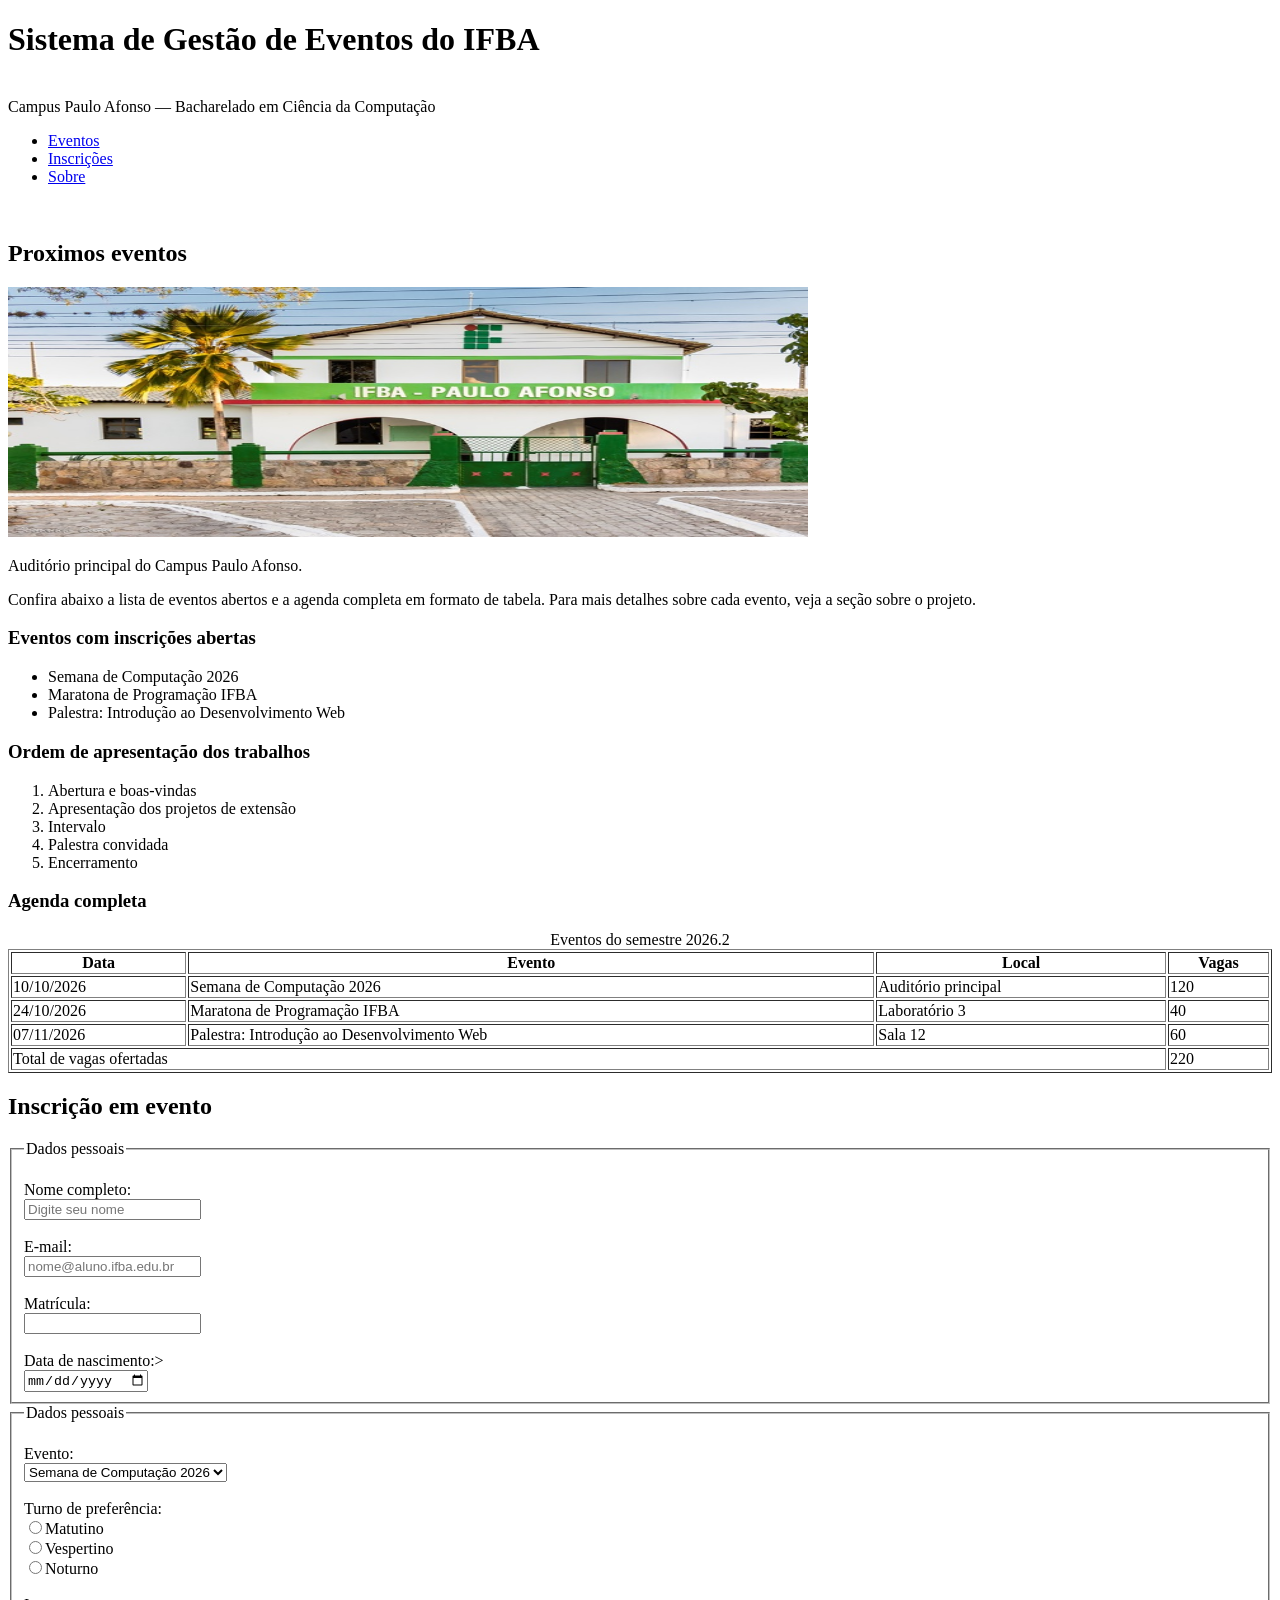
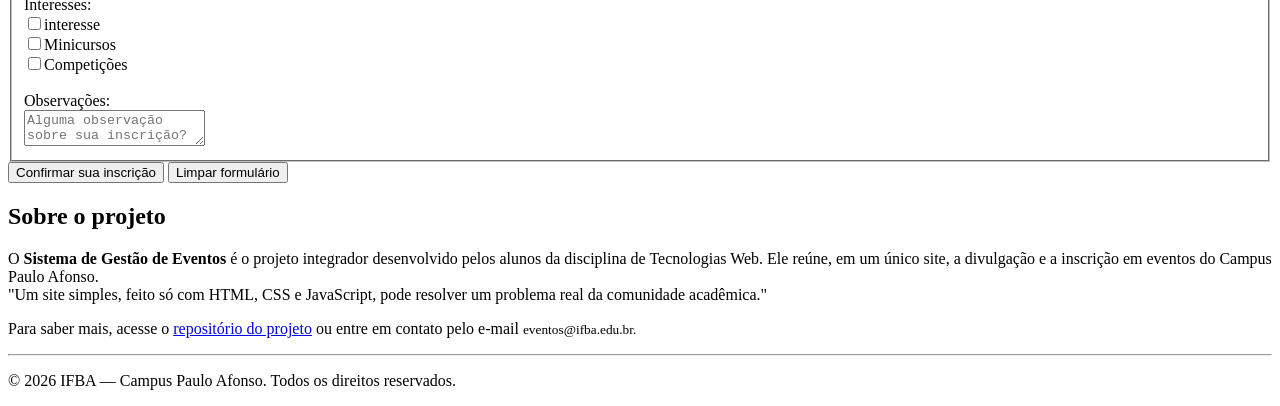
==== index.html @ 6f419eaa "syncing" ====
<!DOCTYPE html>
<html lang="pt-BR">
<head>
    <meta charset="UTF-8">
    <meta name="viewport" content="width=device-width, initial-scale=1.0">
    <title>aula 2</title>
</head>
<body>
    <h1> Sistema de Gestão de Eventos do IFBA </h1> <br>
    <span> Campus Paulo Afonso — Bacharelado em Ciência da Computação </span>
    <ul>
        <li><a href="Eventos.html">Eventos</a></li>
        <li><a href="Inscrições.html">Inscrições</a></li>
        <li><a href="Sobre.html"> Sobre</a></li>
    </ul> <br>

    <h2> Proximos eventos </h2>
    <img src="ifba.jpg" onerror="src='https://external-content.duckduckgo.com/iu/?u=https%3A%2F%2Ftse3.mm.bing.net%2Fth%2Fid%2FOIP.xoITdD8TXw0bREqUttfPFwHaE3%3Fr%3D0%26pid%3DApi&f=1&ipt=b2429552c6e1c5e9b113f592b813e4c37450bad86be2437a7c0dc03c9d02ce34&ipo=images';" alt="fachada do ifba" width="800" height="250">
    <p>Auditório principal do Campus Paulo Afonso.</p>
<div>Confira abaixo a lista de eventos abertos e a agenda completa em formato de tabela. Para mais detalhes sobre cada evento, veja a seção sobre o projeto.</div>
<h3>Eventos com inscrições abertas</h3>
<ul>
    <li>Semana de Computação 2026</li>
    <li>Maratona de Programação IFBA</li>
    <li>Palestra: Introdução ao Desenvolvimento Web</li>
</ul>
<h3>Ordem de apresentação dos trabalhos</h3>
<ol>
    <li>Abertura e boas-vindas</li>
    <li>Apresentação dos projetos de extensão</li>
    <li>Intervalo</li>
    <li>Palestra convidada</li>
    <li>Encerramento</li>
</ol>
<h3>Agenda completa</h3>
<table width="100%" border="1">
    <caption>Eventos do semestre 2026.2</caption>
    <thead>
        <tr>
            <th scope="col">Data</th>
            <th scope="col">Evento</th>
            <th scope="col">Local</th>
            <th scope="col">Vagas</th>
        </tr>
    </thead>
    <tbody>
        <tr>
            <td>10/10/2026</td>
            <td>Semana de Computação 2026</td>
            <td>Auditório principal</td>
            <td>120</td>
        </tr>
        <tr>
            <td>24/10/2026</td>
            <td>Maratona de Programação IFBA</td>
            <td>Laboratório 3</td>
            <td>40</td>
        </tr>
        <tr>
            <td>07/11/2026</td>
            <td> Palestra: Introdução ao Desenvolvimento Web</td>
            <td>Sala 12</td>
            <td>60</td>
        </tr>
        <tr>
            <td colspan="3">Total de vagas ofertadas</td>
            <td>220</td>
        </tr>
    </tbody>
</table>
<h2>Inscrição em evento</h2>
<form action="/inscricao" method="post">

    <fieldset>
    <legend>Dados pessoais</legend>
    <br>
    <label for="nome">Nome completo:</label><br>
    <input id="nome" name="nome" type="text" required="" placeholder="Digite seu nome"><br>
    <br>
    <label for="email">E-mail:</label><br>
    <input id="email" name="email" type="email" required="" placeholder="nome@aluno.ifba.edu.br"><br>
    <br>
    <label for="mat">Matrícula:</label><br>
    <input id="mat" name="mat" type="text" required="">
    <br> <br>
    <label for="data">Data de nascimento:><br>
    <input id="data" name="data" type="date" required="" placeholder="dd-----yyyy ">
    <br>
    </fieldset>
</form>
<form action="/inscricao" method="post">
    <fieldset>
        <br>
        <legend>Dados pessoais</legend>
        <label for="eventos">Evento:</label><br>
        <select id="eventos" name="eventos">
            <option>Semana de Computação 2026</option>
            <option>SNCT 2026</option>
            <option>Techweek 2027</option>
        </select><br><br>
        <label for="">Turno de preferência:</label><br>
        <input type="radio" name="turno">Matutino<br>
        <input type="radio" name="turno">Vespertino<br>
        <input type="radio" name="turno">Noturno<br>
        <br>
        <label for="">Interesses:</label><br>
        <input type="checkbox" name="interesse">interesse <br>
        <input type="checkbox" name="interesse">Minicursos<br>
        <input type="checkbox" name="interesse">Competições<br>
        <br>
        <label for="">Observações:</label><br>
        <textarea placeholder="Alguma observação sobre sua inscrição?"></textarea>
    </fieldset>
       <input type="submit" value="Confirmar sua inscrição">
       <input type="reset" value="Limpar formulário"
</form>
<h2>Sobre o projeto</h2>
<div>O <b>Sistema de Gestão de Eventos</b> é o projeto integrador desenvolvido pelos alunos da disciplina de Tecnologias Web. Ele reúne, em um único site, a divulgação e a inscrição em eventos do Campus Paulo Afonso.</div>
<article>"Um site simples, feito só com HTML, CSS e JavaScript, pode resolver um problema real da comunidade acadêmica."</article>
<p>Para saber mais, acesse o <a href="repo">repositório do projeto</a> ou entre em contato pelo e-mail <small>eventos@ifba.edu.br.</small></p>
<hr>
<footer><p>© 2026 IFBA — Campus Paulo Afonso. Todos os direitos reservados.</p></footer>
</body>
</html>
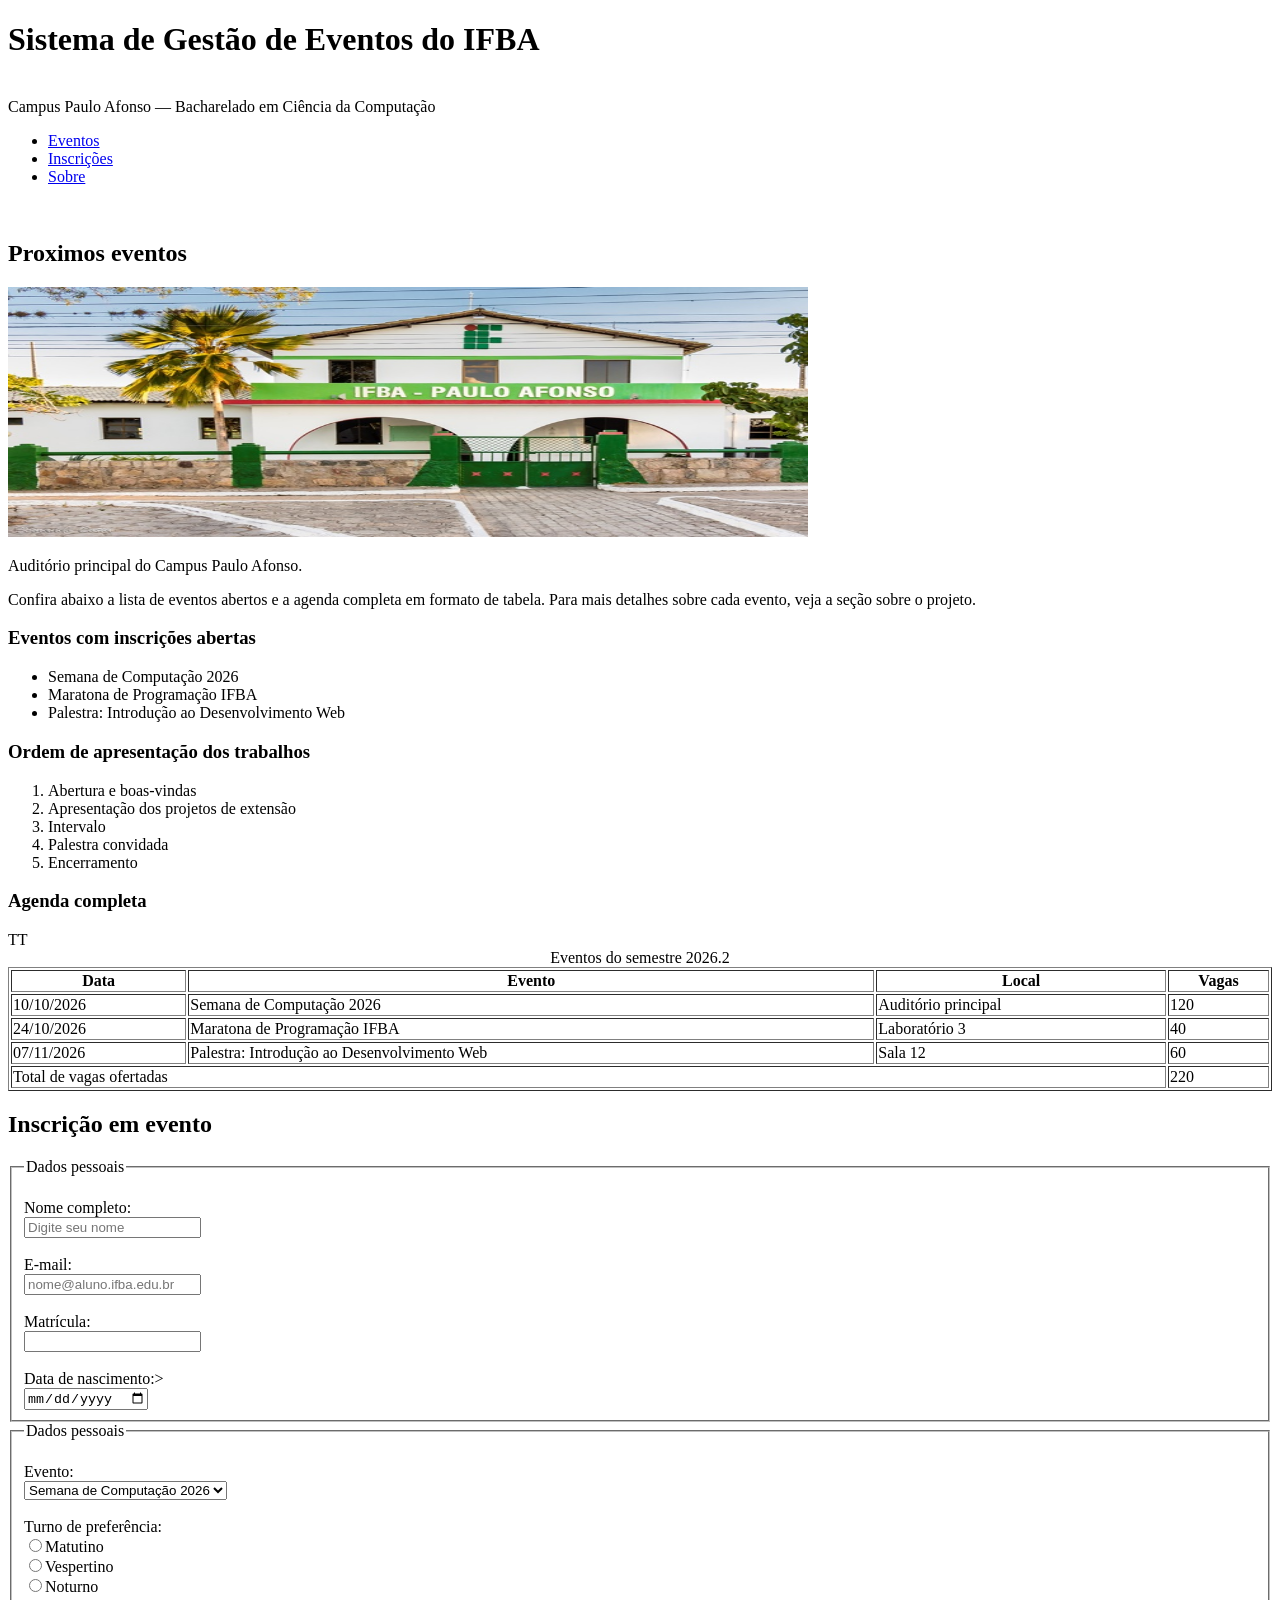
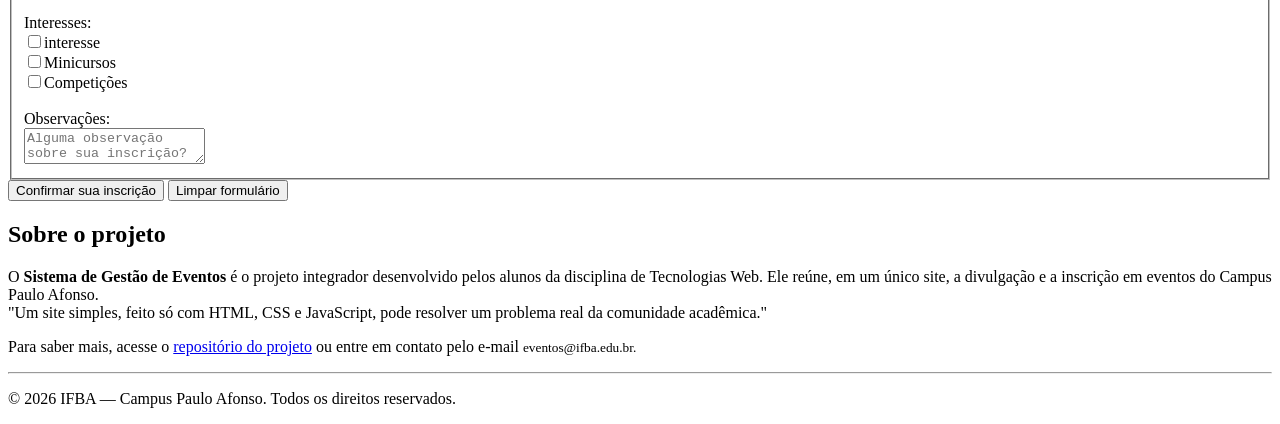
==== commit 4368e0d6: "atv" ====
--- a/index.html
+++ b/index.html
@@ -56,7 +56,7 @@
             <td>Laboratório 3</td>
             <td>40</td>
         </tr>
-        <tr>
+  TT      <tr>
             <td>07/11/2026</td>
             <td> Palestra: Introdução ao Desenvolvimento Web</td>
             <td>Sala 12</td>
